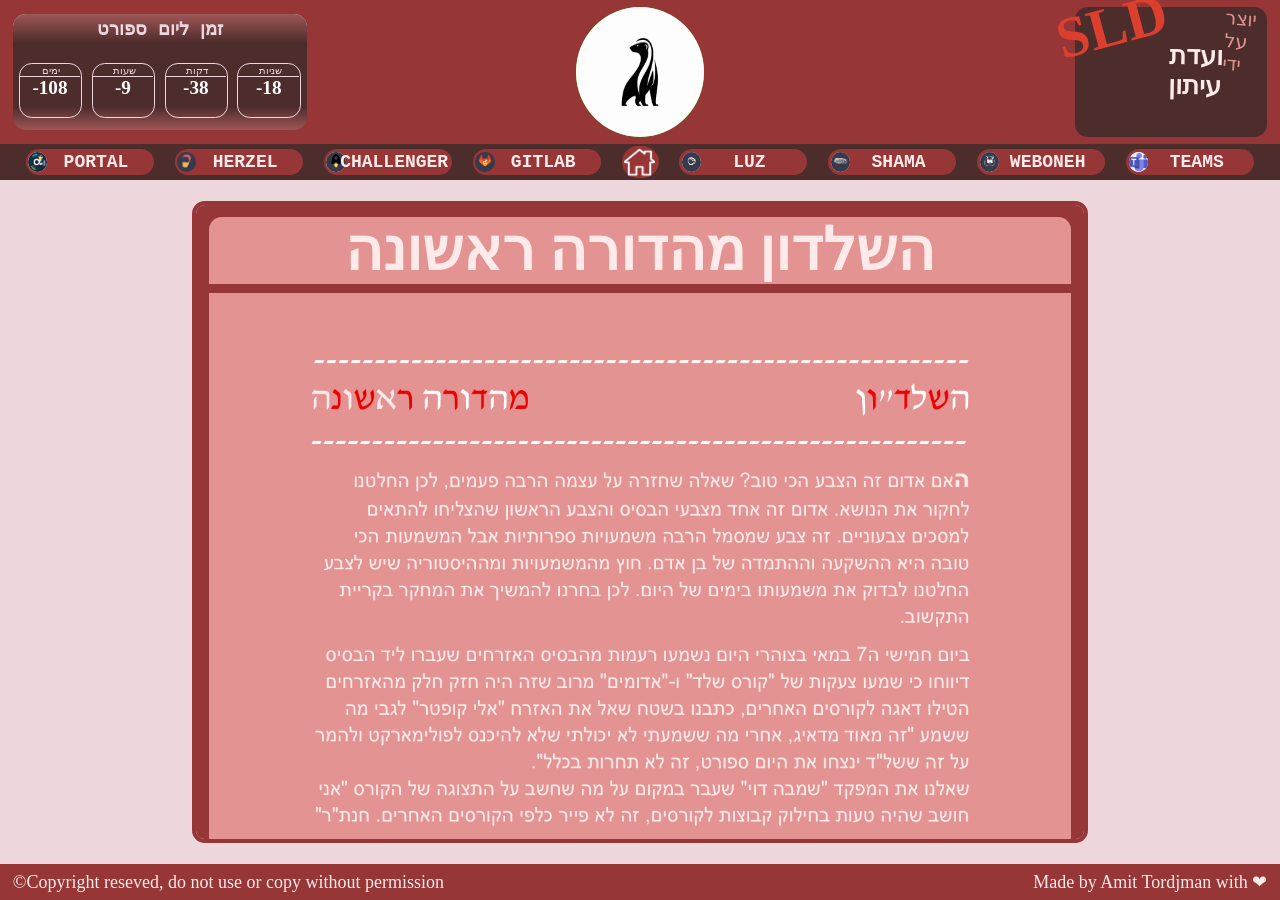
==== editions/firstEdition.html @ 377622e6 "Add files via upload" ====
<!DOCTYPE html>
<html>
    <head>
        <meta charset="UTF-8">
		<meta name="description">
		<title>THE SLDON</title>
        <link rel="icon" type="image/x-icon" href="/images/currentLogo.webp">

		<link rel = "stylesheet" href="../styles/generalEdition.css">
    </head>
    <body>
        <div id="navBar">
            <div id="navUpperBar">
                <div id="sportDayTimer">
                    <div id="sportDayTimerTopic">זמן ליום ספורט</div>
                    <div id="sportDayTimeDisplay">
                        <div class="timeHolder">
                            <p>ימים</p>
                            <p class="timeHolderValue" id="dayCounter"></p>
                        </div>
                        <div class="timeHolder">
                            <p>שעות</p>
                            <p class="timeHolderValue" id="hoursCounter"></p>
                        </div>
                        <div class="timeHolder">
                            <p>דקות</p>
                            <p class="timeHolderValue" id="minutesCounter"></p>
                        </div>
                        <div class="timeHolder">
                            <p>שניות</p>
                            <p class="timeHolderValue" id="secondsCounter"></p>
                        </div>
                    </div>
                </div>
                <div id="courseIcon">
                    <img src="../images/currentLogo.webp" alt="">
                </div>
                <div id="newsPaperSign">
                    <div id="SLDSign">SLD</div>
                    <div id="newsPaperName">ועדת עיתון</div>
                    <div id="newsPaperSignSmallText">יוצר על ידי</div>
                </div>
            </div>
            
             <div id="navBottomMenu">
                <div class="navMenuButton">
                     <img src="../images/bsmchLogo.png" alt="">
                     <a href="https://portal.bsmch.net/">portal</a>
                </div>
                <div class="navMenuButton">
                     <img src="../images/herzlLogo.png" alt="">
                     <a href="https://herzl.bsmch.net/">herzel</a>
                </div>
                <div class="navMenuButton">
                     <img src="../images/challengerLogo.png" alt="">
                     <a href="https://challenger.bsmch.net/">challenger</a>
                </div>
                <div class="navMenuButton">
                     <img src="../images/gitlabLogo.jpg" alt="">
                     <a href="http://gitlab.bsmch.net/">gitlab</a>
                </div>
                <div id="homeButton">
                    <a href="../index.html">
                        <img src="../images/home.png" alt="">
                    </a>
                </div>
                <div class="navMenuButton">
                     <img src="../images/luzLogo.png" alt="">
                     <a href="https://luz.bsmch.net/">Luz</a>
                </div>
                <div class="navMenuButton">
                     <img src="../images/shamaLogo.png" alt="">
                     <a href="https://shama.bsmch.net/">Shama</a>
                </div>
                <div class="navMenuButton">
                     <img src="../images/webonehLogo.png" alt="">
                     <a href="https://weboneh.bsmch.net/">Weboneh</a>
                </div>
                <div class="navMenuButton">
                     <img src="../images/teamsLogo.webp" alt="">
                     <a href="https://teams.microsoft.com/">teams</a>
                </div>
                
             </div>
        </div>
        
        <div id="contentSection">
            <div id="newPaperBlock">
                <div id="newPaperTitle">
                    השלדון מהדורה ראשונה
                </div>
                <div class="newsPicture">
                    <img src="../images/firstEdition/1.jpg" alt="">
                </div>
                <div class="newsPicture">
                    <img src="../images/firstEdition/2.jpg" alt="">
                </div>
                <div class="newsPicture">
                    <img src="../images/firstEdition/3.jpg" alt="">
                </div>
            </div>
        </div>


        <div id="lowerContentBar">
            <div id="copyRightSymbol">&#169Copyright reseved, do not use or copy without permission⁠</div>
            <div id="nameOfCreator">Made by Amit Tordjman with ❤︎⁠</div>
        </div>

        <script src="../scripts/generalCopy.js"></script>
    </body>
</html>
---- styles/generalEdition.css ----
:root {
    --bg_color: #EED6DD;
    --subBg_color: #963636;
    --darkBg_color: #4d2c2c;
    --hoverbBg_color: #9e5656;

    --font_color: #40140F;
    --fontOnDark_color: #ffeaea;

    --lightShadow_color: #c06363;
    --shadow_color: #e49393;
    --impVar_color: #DC3F2D;
    --tempColor: #4bff04;
}


* {
    background-color: var(--bg_color);
    color: var(--font_color);
    user-select: none;
    margin: 0;
}

#navBar {
    background-color: var(--subBg_color);
    position: relative;
    display: block;
    top: 0;
    left: 0;
    width: 100vw;
    height: 20vh;
    /* justify-items: center; horizotally*/
    /*align-content: center; /* vertically */
    z-index: 100;
}

#navBottomMenu {
    position: relative;
    width: 100vw;
    height: 4vh;
    top: 0%;
    background-color: var(--darkBg_color);
    display: flex;
    justify-content: space-between;
    align-items: center;
    
}

#navBottomMenu :first-child {
    margin-left: 2%;
}

#navBottomMenu :last-child {
    margin-right: 2%;
}

.navMenuButton {
    display: flex;
    position: relative;
    background-color: var(--subBg_color);
    color: var(--fontOnDark_color);
    height: 70%;
    width: 10%;
    border-radius: 4vw;
    font-size:2vh;
    align-items: center; /* align vertically */

}

.navMenuButton:hover {
    background-color: var(--hoverbBg_color);
}

.navMenuButton:active {
    background-color: var(--bg_color);
    color: var(--font_color);
}

.navMenuButton img {
    position: absolute;
    left: 0%;
    height: 80%;
    width: 15%;
    border-radius: 100%;
}

.navMenuButton a {
    color: inherit;
    position: relative;
    text-transform: uppercase;
    text-decoration: none;
    background-color: transparent;
    font-size: 100%;
    left: 55%;
    transform: translateX(-50%);
    font-family:'Courier New', Courier, monospace;
    font-weight:550;
    pointer-events: none;
}

#navUpperBar {
    position: relative;
    width: 100vw;
    height: 16vh;
    top: 0%;
    background-color: var(--subBg_color);
    display: flex;
    justify-content: space-between;
    align-items: center;
}

#sportDayTimer {
    background-image: linear-gradient(to bottom, var(--darkBg_color) 80%,var(--hoverbBg_color));
    width: 23%;
    height: 80%;
    margin-left: 1%;
    border-radius: 1vw;
    display: flexbox;
}

#sportDayTimerTopic {
    background-image: linear-gradient(to top,var(--darkBg_color) ,var(--hoverbBg_color));
    height: 25%;
    border-radius: inherit;
    border-bottom-left-radius: 1%;
    border-bottom-right-radius: 1%;
    align-content: center;
    justify-content: center;
    text-align: center;
    font-family: 'Courier New', Courier, monospace;
    font-weight: 900;
    border-bottom: var(--darkBg_color) 0.35vh solid;
    font-size: 2vh;
    color: var(--bg_color);
}

#sportDayTimeDisplay {
    width: 100%;
    height: 77%;
    border-radius: inherit;
    border-top-left-radius: 1%;
    border-top-right-radius: 1%;
    background-color: transparent;
    display: flex;
    justify-content: space-between;
    align-items: center;
}

#sportDayTimeDisplay :first-child {
    margin-left: 2%;
}

#sportDayTimeDisplay :last-child {
    margin-right: 2%;
}

.timeHolder {
    position: relative;
    background-color: transparent;
    border: 0.1vw solid var(--bg_color);
    font-size: 0.8vw;
    width: 21%;
    height: 60%;
    border-radius: 1vw;
}

.timeHolder p {
    background-color: transparent;
    color: var(--bg_color);
    text-align: center;
}

.timeHolderValue {
    font-size: 1.5vw;
    color: white !important;
    font-weight: 700;
    border-top: solid 0.1vw var(--bg_color);
}

#courseIcon {
    position: relative;
    display: block;
    height: 90%;
    width: 10%;
    right: 4%;
    background-color: transparent;
}

#courseIcon img {
    position: absolute;
    top: 0%;
    border-radius: 100%;
    height: 100%;
    width: 100%;
    background-color: #4bff04;
}

#newsPaperSign {
    margin-right: 1%;
    width: 15%;
    height: 90%;
    background-color: var(--darkBg_color) !important;
    color: var(--fontOnDark_color) !important;
    border-radius: 1vw;
    display: flex;
    justify-items: center; /* horizotally*/
    align-content: center; /* vertically */
}

#SLDSign {
    position: relative;
    top: -12%;
    left: -6%;
    background-color: transparent;
    color: var(--impVar_color);
    rotate: -15deg;
    font-weight: 700;
    font-size: 4.5vw;
    z-index: 1;
    font-family:Cambria, Cochin, Georgia, Times, 'Times New Roman', serif;
}

#newsPaperName {
    position: relative;
    left: 4%;
    top: 26%;
    transform: translateX(-50%);
    background-color: transparent;
    font-size: 2vw;
    font-weight: 700;
    rotate: 1deg;
    font-family:Verdana, Geneva, Tahoma, sans-serif;
    color: inherit;
}

#newsPaperSignSmallText {
    position: relative;
    left: -10%;
    top: 0%;
    background-color: transparent;
    font-size: 1.5vw;
    rotate: 4deg;
    color: var(--shadow_color);
}

#lowerContentBar {
    display: flex;
    position: relative;
    width: 100vw;
    height: 4vh;
    background-color: var(--subBg_color);
    font-size: 2vh;
    align-items: center;
    justify-content: space-between;
}

#lowerContentBar div {
    background-color: transparent;
    color: var(--fontOnDark_color);
}

#nameOfCreator {
    position: relative;
    right: 1%;
}

#copyRightSymbol {
    position: relative;
    left: 1%;
}

/* width */
::-webkit-scrollbar {
    margin-right: 20vw;
    width: 1vw;
    border-radius: 40vw;
}

/* Track */
::-webkit-scrollbar-track {
  background-image: linear-gradient(to left,var(--subBg_color) 30%,var(--impVar_color));
  border-top-right-radius: 0.7vw;
  border-bottom-right-radius: 0.7vw;
  border-top-left-radius: 0.3vw;
  border-bottom-left-radius: 0.3vw;
}

/* Handle */
::-webkit-scrollbar-thumb {
  background: var(--lightShadow_color);
  border-radius: 4vw;
}

/* Handle on hover */
::-webkit-scrollbar-thumb:hover {
  background: var(--hoverbBg_color);
}
::-webkit-scrollbar-thumb:active {
  background: var(--darkBg_color);
}


::-webkit-scrollbar-button {
    display: none;
}

#homeButton {
    position: relative;
    display: block;
    background-color: var(--subBg_color);
    height: 90%;
    width: 4vh;
    border-radius: 40vw;
    justify-items: center; /* horizotally*/
    align-content: center; /* vertically */
}

#homeButton a {
    position: absolute;
    background-color: inherit;
    top: 0%;
    height: 100%;
    width: 100%;
    border-radius: 100%;
}

#homeButton a img {
    position: absolute;
    height: 85%;
    width: 85%;
    top: 50%;
    transform: translateY(-50%);
    left: 2%;
    background-color: transparent;
}

#contentSection {
    position: relative;
    display: flex;
    width: 100vw;
    height: 76vh;
    background-color: transparent;
    justify-content: center;
    align-items: center;
}

#newPaperBlock {
    background-color: var(--subBg_color);
    position: relative;
    width: 70%;
    height: 94%;
    border-radius: 1vw;
    border: 0.5vh solid var(--subBg_color);
    display: grid;
    grid-template-columns: repeat(1,1fr);
    gap: 1vw;
    grid-row-gap: 0.5vw;
    box-sizing: border-box;
    padding: 1vw;
    font-size: 10Vh;
    overflow-y: scroll;
}

#newPaperTitle {
    position: relative;
    border-radius: 0;
    text-align: center;
    font-size: 4.5vw;
    color: var(--fontOnDark_color);
    font-weight: 900;
    width: 100%;
    background-color: var(--shadow_color);
    margin-bottom: 0.2vw;
}

.newsPicture {
    background-color: transparent;
    position: relative;
    width: 100%;
    height: 100%;
    border-radius: 0;
}

.newsPicture img {
    position: relative;
    width: 100%;
    height: 100%;
    border-radius: 0;
    border-radius: inherit;
}

.newPaperBlockFirst {
    border-top-left-radius: 1vw !important;
    border-top-right-radius: 1vw !important;
}


.newPaperBlockLast {
    border-bottom-left-radius: 1vw !important;
    border-bottom-right-radius: 1vw !important; 
}
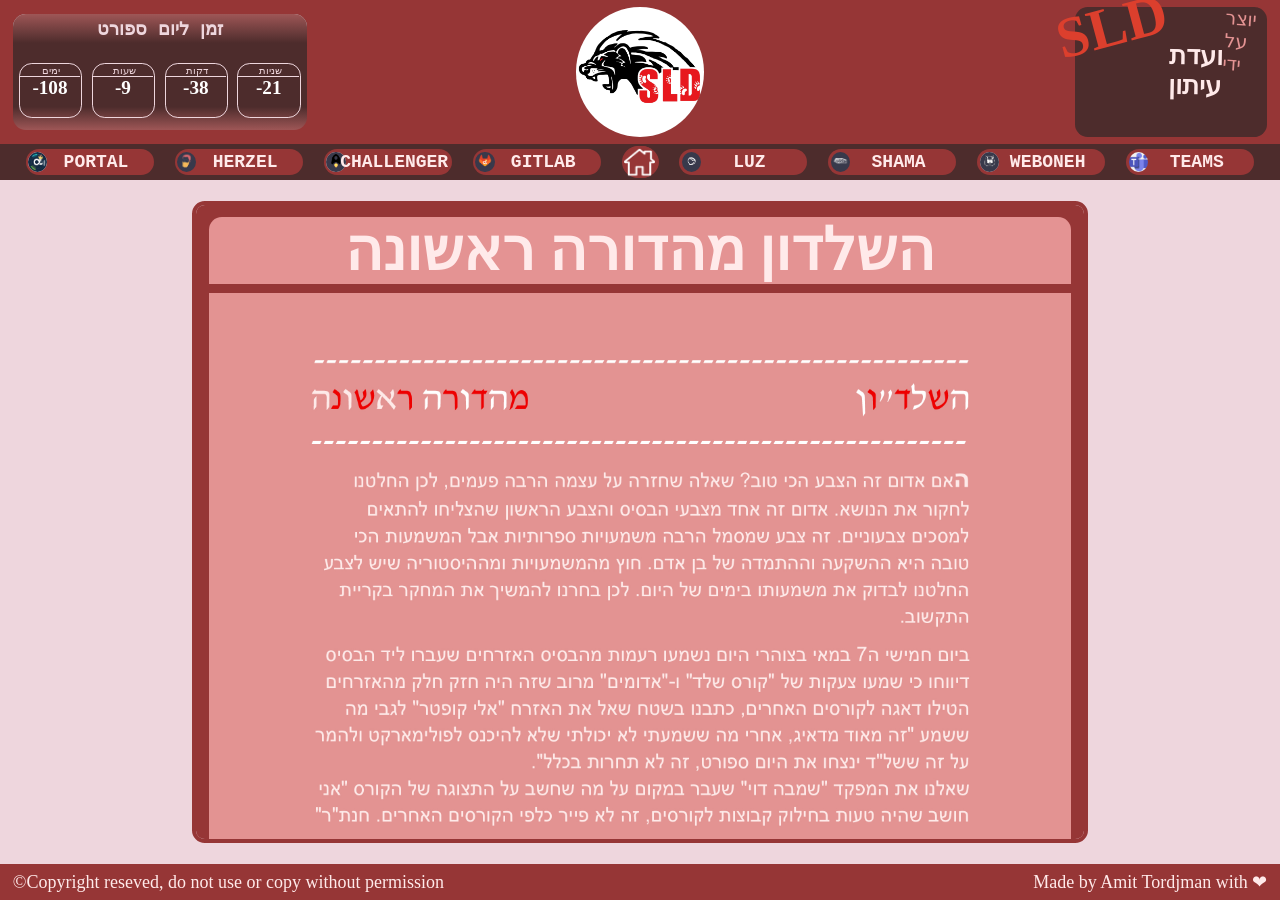
==== commit 19a5bf0f: "Add files via upload" ====
--- a/editions/firstEdition.html
+++ b/editions/firstEdition.html
@@ -4,7 +4,7 @@
         <meta charset="UTF-8">
 		<meta name="description">
 		<title>THE SLDON</title>
-        <link rel="icon" type="image/x-icon" href="/images/currentLogo.webp">
+        <link rel="icon" type="image/x-icon" href="/images/currentLogo.jpg">
 
 		<link rel = "stylesheet" href="../styles/generalEdition.css">
     </head>
@@ -33,7 +33,7 @@
                     </div>
                 </div>
                 <div id="courseIcon">
-                    <img src="../images/currentLogo.webp" alt="">
+                    <img src="../images/currentLogo.jpg" alt="">
                 </div>
                 <div id="newsPaperSign">
                     <div id="SLDSign">SLD</div>
